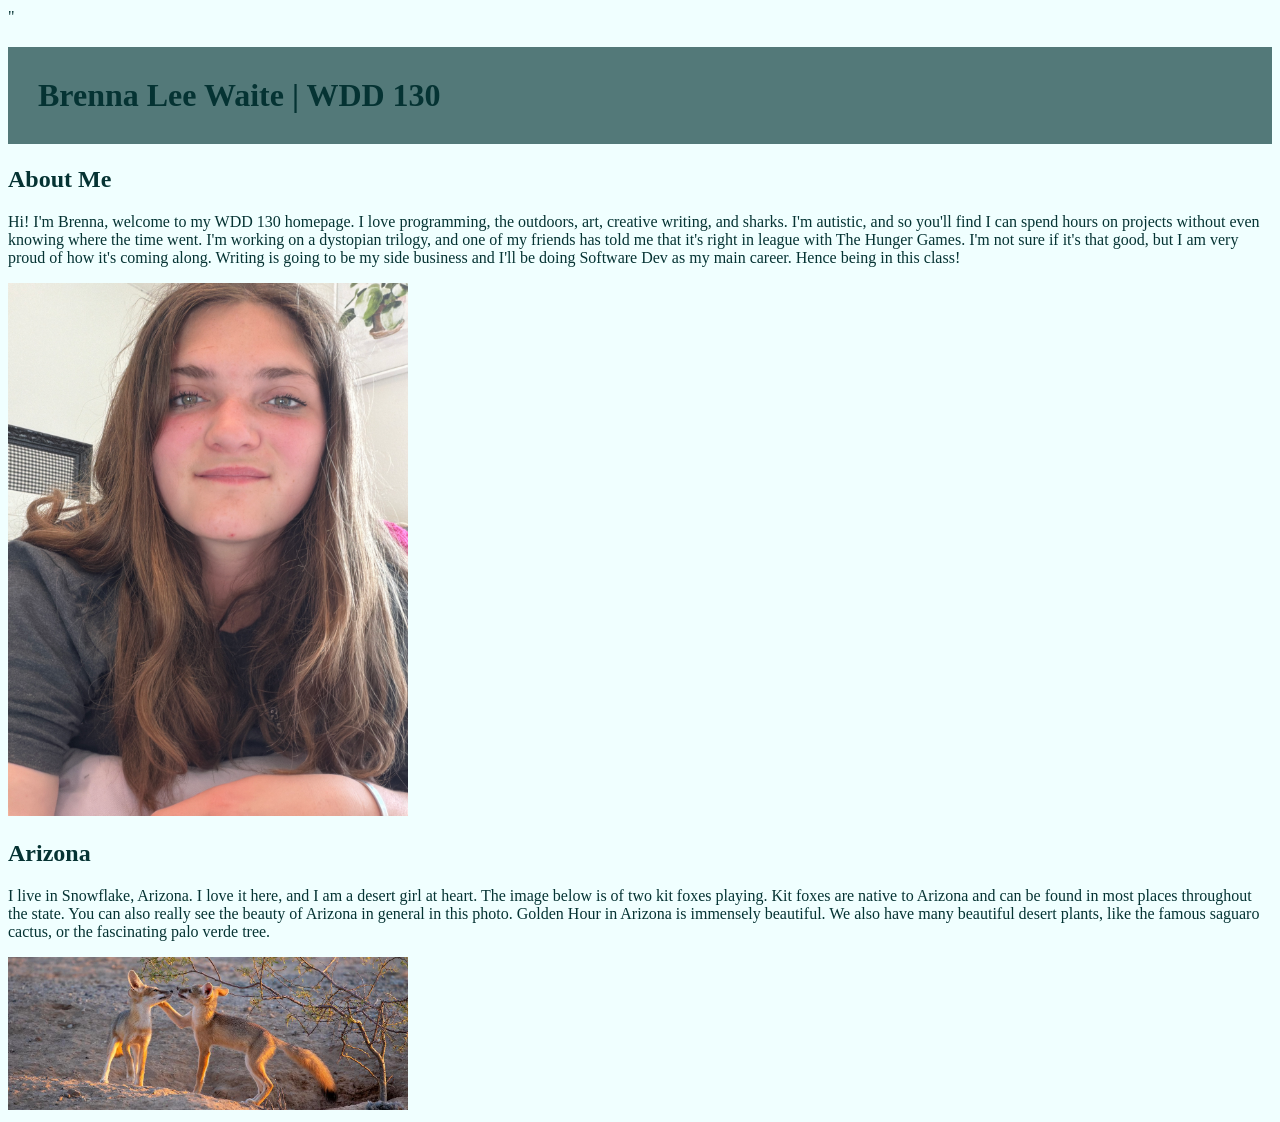
==== index.html @ 463ae610 "home page enhancement" ====
<!DOCTYPE html>
<html lang="en">

<head>
    <meta charset="UTF-8">
    <meta name="viewport" content="width=device-width, initial-scale=1.0">
    <title>WDD 130 | Personal Homepage</title>
    "
    <link rel="stylesheet" href="styles/styles.css">
</head>

<body>
    <h1>Brenna Lee Waite | WDD 130</h1>
    <h2>About Me</h2>
    <p>Hi! I'm Brenna, welcome to my WDD 130 homepage. I love programming, the outdoors, art,
        creative writing, and sharks. I'm autistic, and so you'll find I can spend hours on projects
        without even knowing where the time went. I'm working on a dystopian trilogy, and one of my
        friends has told me that it's right in league with The Hunger Games. I'm not sure if it's
        that good, but I am very proud of how it's coming along. Writing is going to be my side
        business and I'll be doing Software Dev as my main career. Hence being in this class!
    </p>

    <img src="images/profile.jpeg" alt="image of me">
    <aside>
        <h2>Arizona</h2>
        <p>I live in Snowflake, Arizona. I love it here, and I am a desert girl at heart. The image
            below is of two kit foxes playing. Kit foxes are native to Arizona and can be found in
            most places throughout the state. You can also really see the beauty of Arizona in
            general in this photo. Golden Hour in Arizona is immensely beautiful. We also have many
            beautiful desert plants, like the famous saguaro cactus, or the fascinating palo verde
            tree.</p>
        <img src="images/foxes.jpg" alt="kit foxes in Arizona">
    </aside>
</body>

</html>
---- styles/styles.css ----
body {
    background-color: azure;
    color: rgb(5, 51, 51);
    align-self: center;
    align-content: center;
    align-items: center;
}

title {
    font-size: 3em;
}

h1 {
    background-color: rgb(83, 121, 121);
    padding: 30px
}

img {
    max-width: 400px;
}
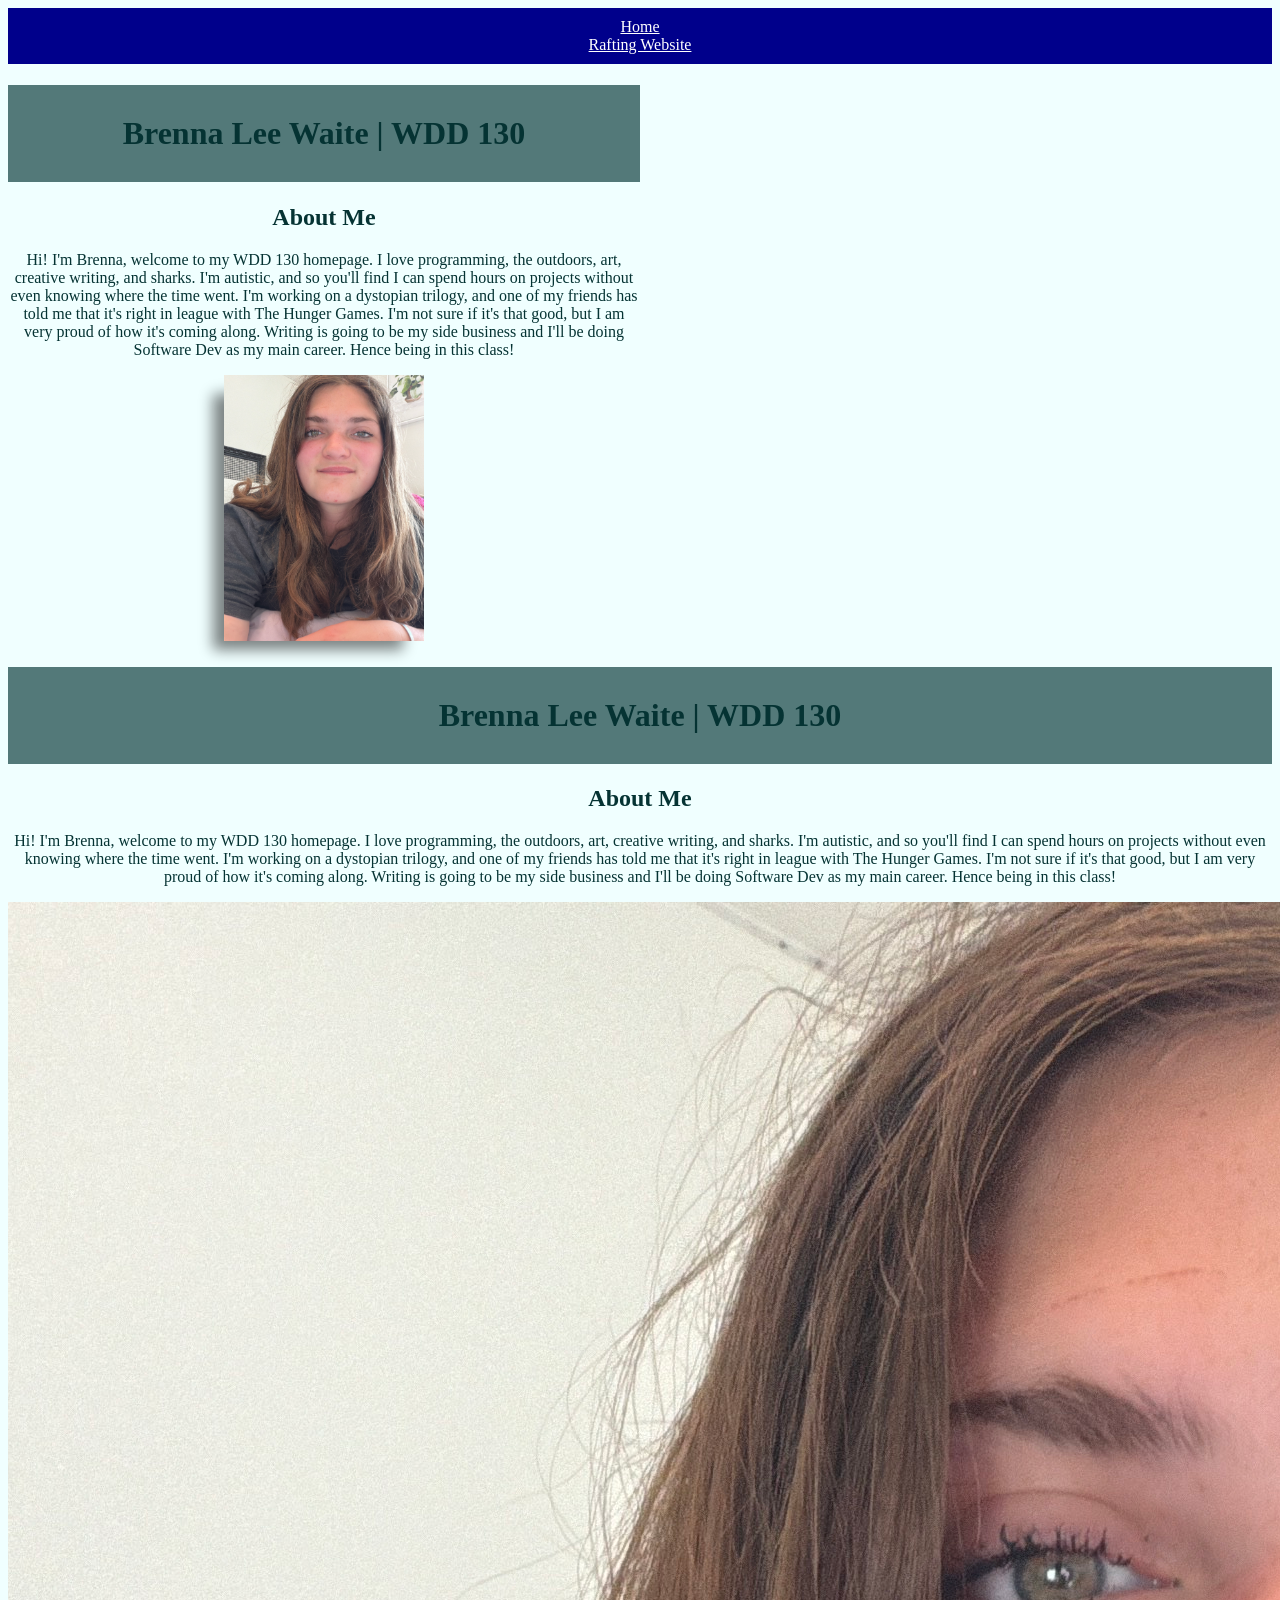
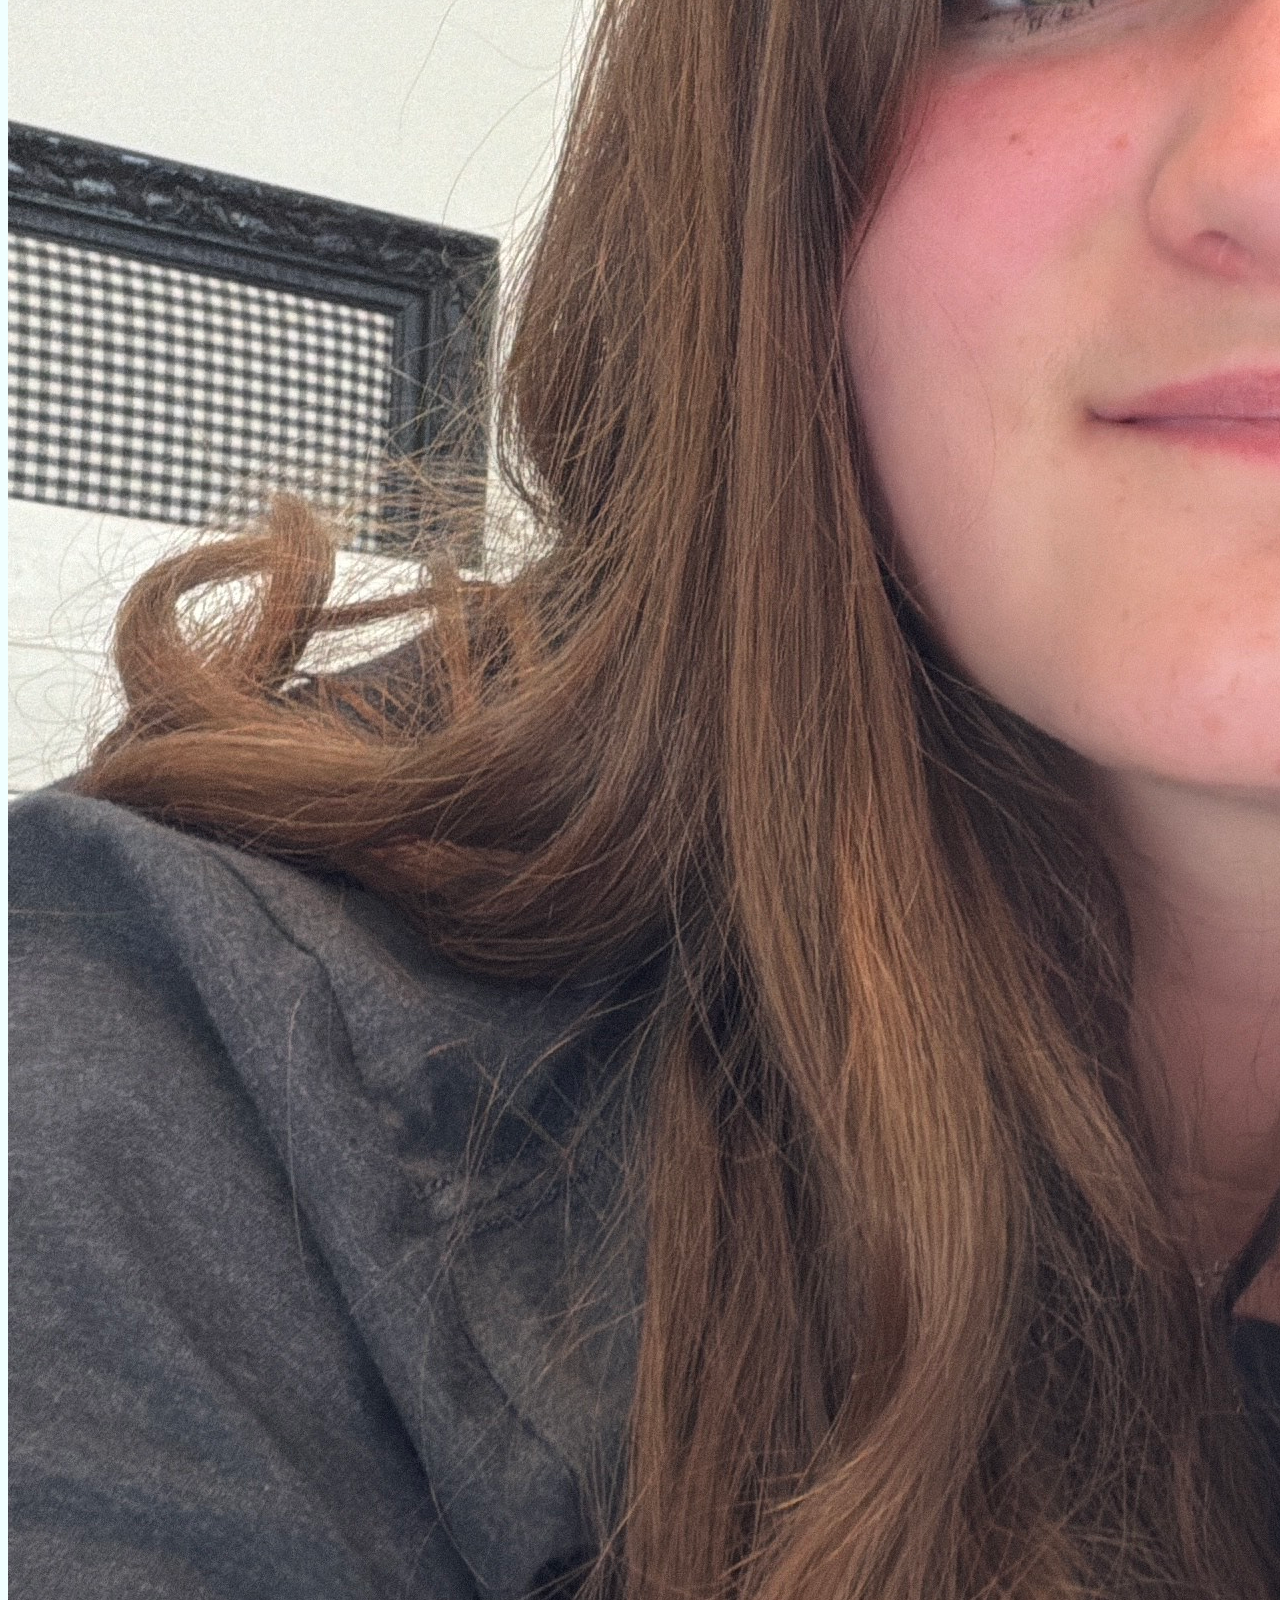
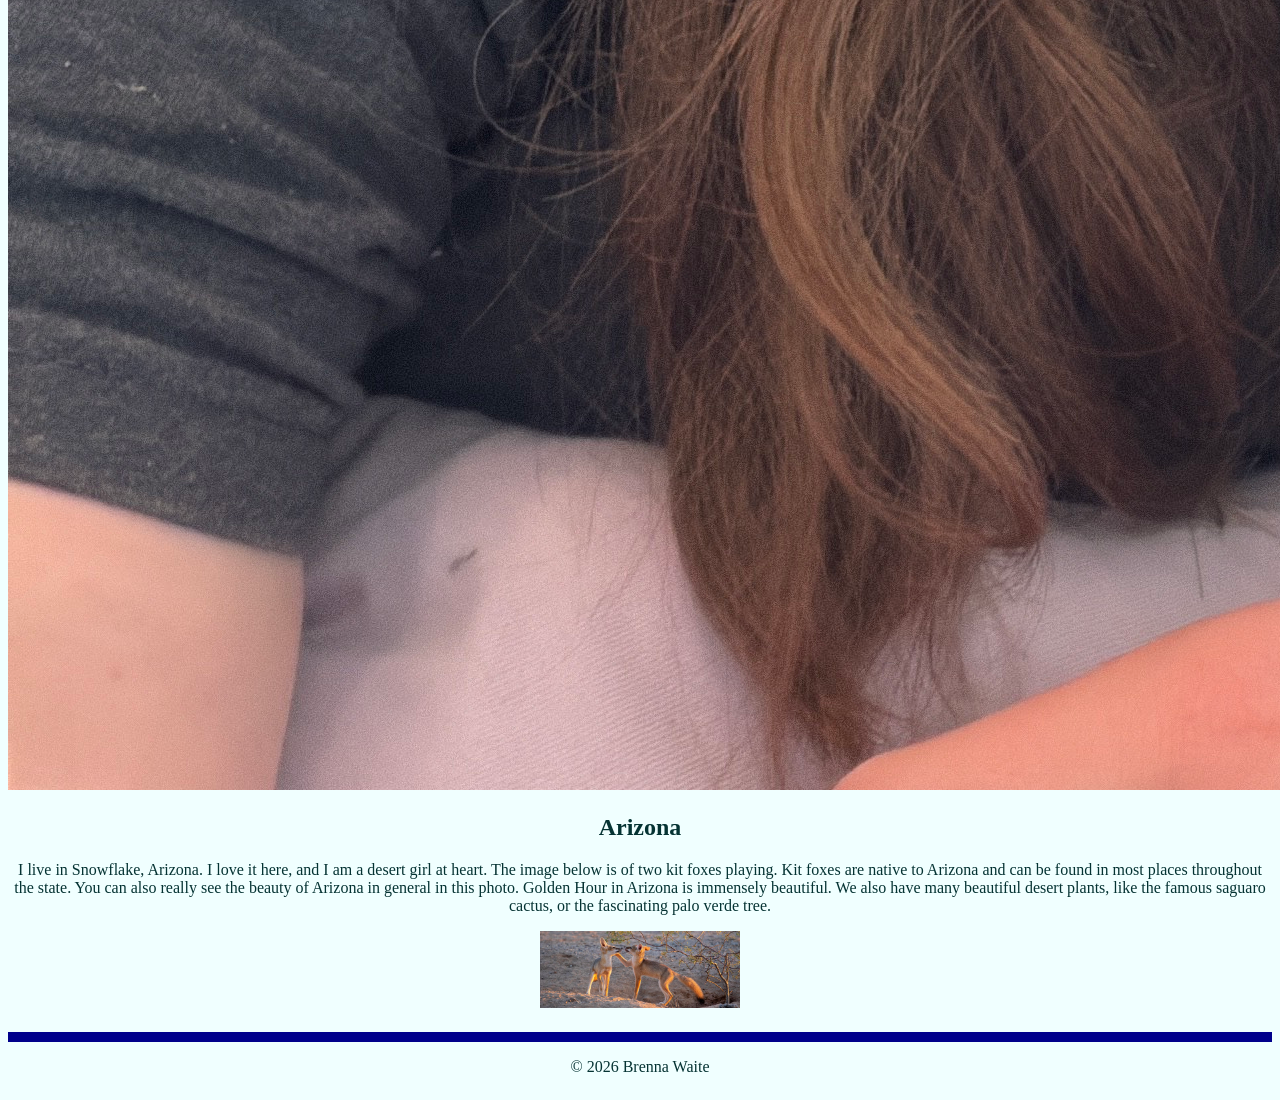
==== commit e07e7491: "Added several elements to HTML and CSS of the home page to improve quality" ====
--- a/index.html
+++ b/index.html
@@ -4,33 +4,57 @@
 <head>
     <meta charset="UTF-8">
     <meta name="viewport" content="width=device-width, initial-scale=1.0">
+    <meta name="description" content="Brenna Waite's WDD 130 homepage. Contains a biography and navigation to other parts of the website.">
+    <meta name="author" content="Brenna Lee Waite">
     <title>WDD 130 | Personal Homepage</title>
-    "
     <link rel="stylesheet" href="styles/styles.css">
 </head>
 
 <body>
-    <h1>Brenna Lee Waite | WDD 130</h1>
-    <h2>About Me</h2>
-    <p>Hi! I'm Brenna, welcome to my WDD 130 homepage. I love programming, the outdoors, art,
+    <header>
+        <nav>
+            <a href="#">Home</a>
+            <a href="wwr/">Rafting Website</a>
+        </nav>
+    </header>
+    <main>
+        <h1>Brenna Lee Waite | WDD 130</h1>
+        <h2>About Me</h2>
+        <p>Hi! I'm Brenna, welcome to my WDD 130 homepage. I love programming, the outdoors, art,
         creative writing, and sharks. I'm autistic, and so you'll find I can spend hours on projects
         without even knowing where the time went. I'm working on a dystopian trilogy, and one of my
         friends has told me that it's right in league with The Hunger Games. I'm not sure if it's
         that good, but I am very proud of how it's coming along. Writing is going to be my side
         business and I'll be doing Software Dev as my main career. Hence being in this class!
-    </p>
+        </p>
 
     <img src="images/profile.jpeg" alt="image of me">
+    </main>
+        <h1>Brenna Lee Waite | WDD 130</h1>
+        <h2>About Me</h2>
+        <p>Hi! I'm Brenna, welcome to my WDD 130 homepage. I love programming, the outdoors, art,
+            creative writing, and sharks. I'm autistic, and so you'll find I can spend hours on projects
+            without even knowing where the time went. I'm working on a dystopian trilogy, and one of my
+            friends has told me that it's right in league with The Hunger Games. I'm not sure if it's
+            that good, but I am very proud of how it's coming along. Writing is going to be my side
+            business and I'll be doing Software Dev as my main career. Hence being in this class!
+        </p>
+
+        <img src="images/profile.jpeg" alt="A Profile Picture of Me">
+    </main>
     <aside>
         <h2>Arizona</h2>
         <p>I live in Snowflake, Arizona. I love it here, and I am a desert girl at heart. The image
-            below is of two kit foxes playing. Kit foxes are native to Arizona and can be found in
-            most places throughout the state. You can also really see the beauty of Arizona in
-            general in this photo. Golden Hour in Arizona is immensely beautiful. We also have many
-            beautiful desert plants, like the famous saguaro cactus, or the fascinating palo verde
-            tree.</p>
+                below is of two kit foxes playing. Kit foxes are native to Arizona and can be found in
+                most places throughout the state. You can also really see the beauty of Arizona in
+                general in this photo. Golden Hour in Arizona is immensely beautiful. We also have many
+                beautiful desert plants, like the famous saguaro cactus, or the fascinating palo verde
+                tree.
+        </p>
         <img src="images/foxes.jpg" alt="kit foxes in Arizona">
-    </aside>
+    <footer>
+        <p>&copy; 2026 Brenna Waite</p>
+    </footer>
 </body>
 
 </html>
--- a/styles/styles.css
+++ b/styles/styles.css
@@ -4,17 +4,49 @@
     align-self: center;
     align-content: center;
     align-items: center;
+    text-align: center;
+}
+
+main{
+    max-width: 50%;
 }
 
 title {
     font-size: 3em;
 }
 
+p {
+    padding: 0;
+}
+
+
+nav {
+    background-color: darkblue;
+    padding: 10px;}
+nav a {
+    color: white;
+    padding: 10 px;
+    display: block;
+    }
+
+
 h1 {
     background-color: rgb(83, 121, 121);
     padding: 30px
 }
 
-img {
-    max-width: 400px;
+main img {
+    width: 200px;
+    height: auto;
+    box-shadow: -16px 14px 13px -5px rgba(4, 4, 4, 0.492);
+}
+aside img{
+    width: 200px;
+    height: auto;
+}
+
+footer {
+    margin-top: 20px;
+    border-top: 10px solid darkblue;
+    text-align: center;
 }
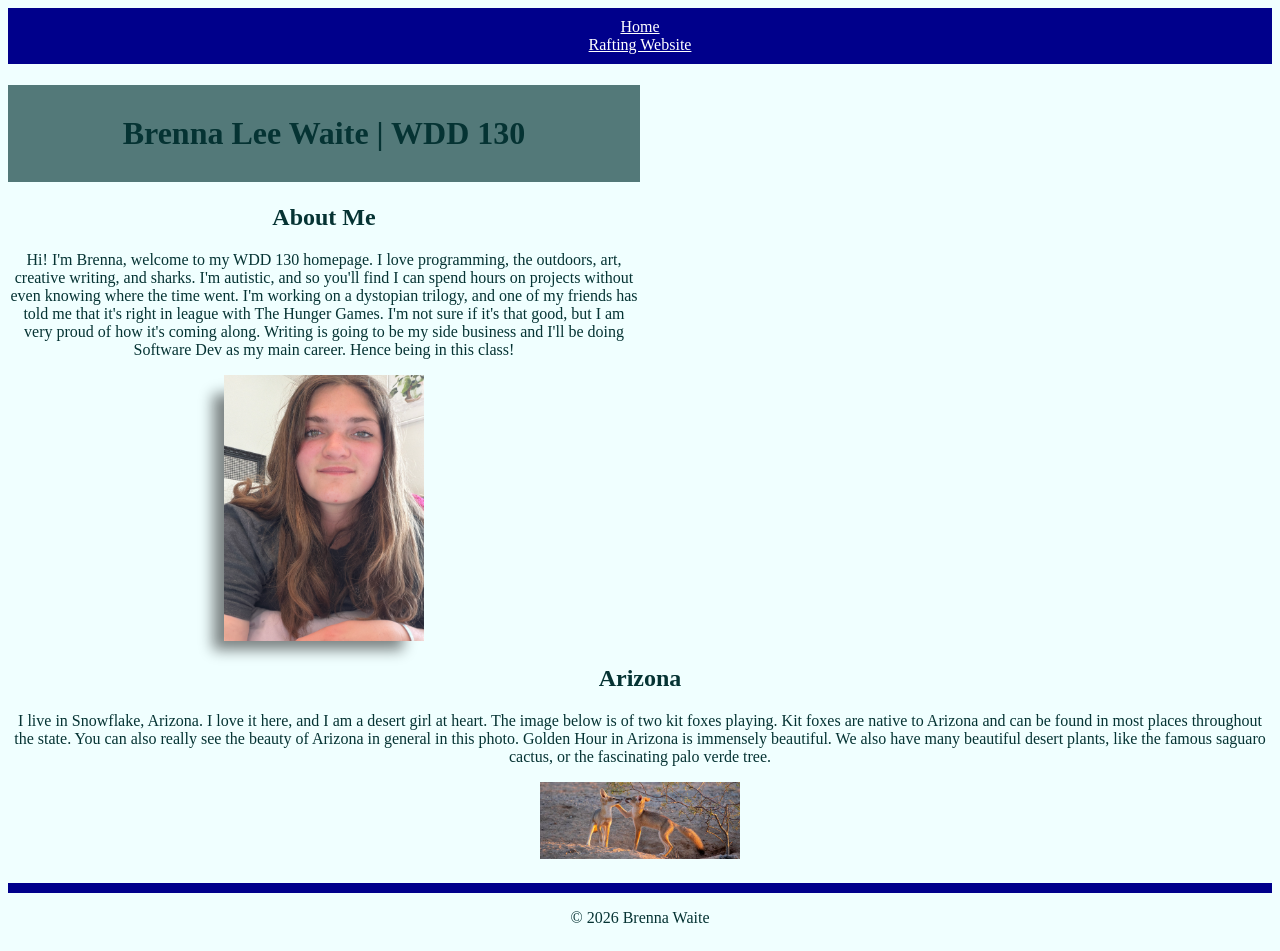
==== commit 88781403: "fixed semantic elements" ====
--- a/index.html
+++ b/index.html
@@ -28,19 +28,7 @@
         business and I'll be doing Software Dev as my main career. Hence being in this class!
         </p>
 
-    <img src="images/profile.jpeg" alt="image of me">
-    </main>
-        <h1>Brenna Lee Waite | WDD 130</h1>
-        <h2>About Me</h2>
-        <p>Hi! I'm Brenna, welcome to my WDD 130 homepage. I love programming, the outdoors, art,
-            creative writing, and sharks. I'm autistic, and so you'll find I can spend hours on projects
-            without even knowing where the time went. I'm working on a dystopian trilogy, and one of my
-            friends has told me that it's right in league with The Hunger Games. I'm not sure if it's
-            that good, but I am very proud of how it's coming along. Writing is going to be my side
-            business and I'll be doing Software Dev as my main career. Hence being in this class!
-        </p>
-
-        <img src="images/profile.jpeg" alt="A Profile Picture of Me">
+        <img src="images/profile.jpeg" alt="image of me">
     </main>
     <aside>
         <h2>Arizona</h2>
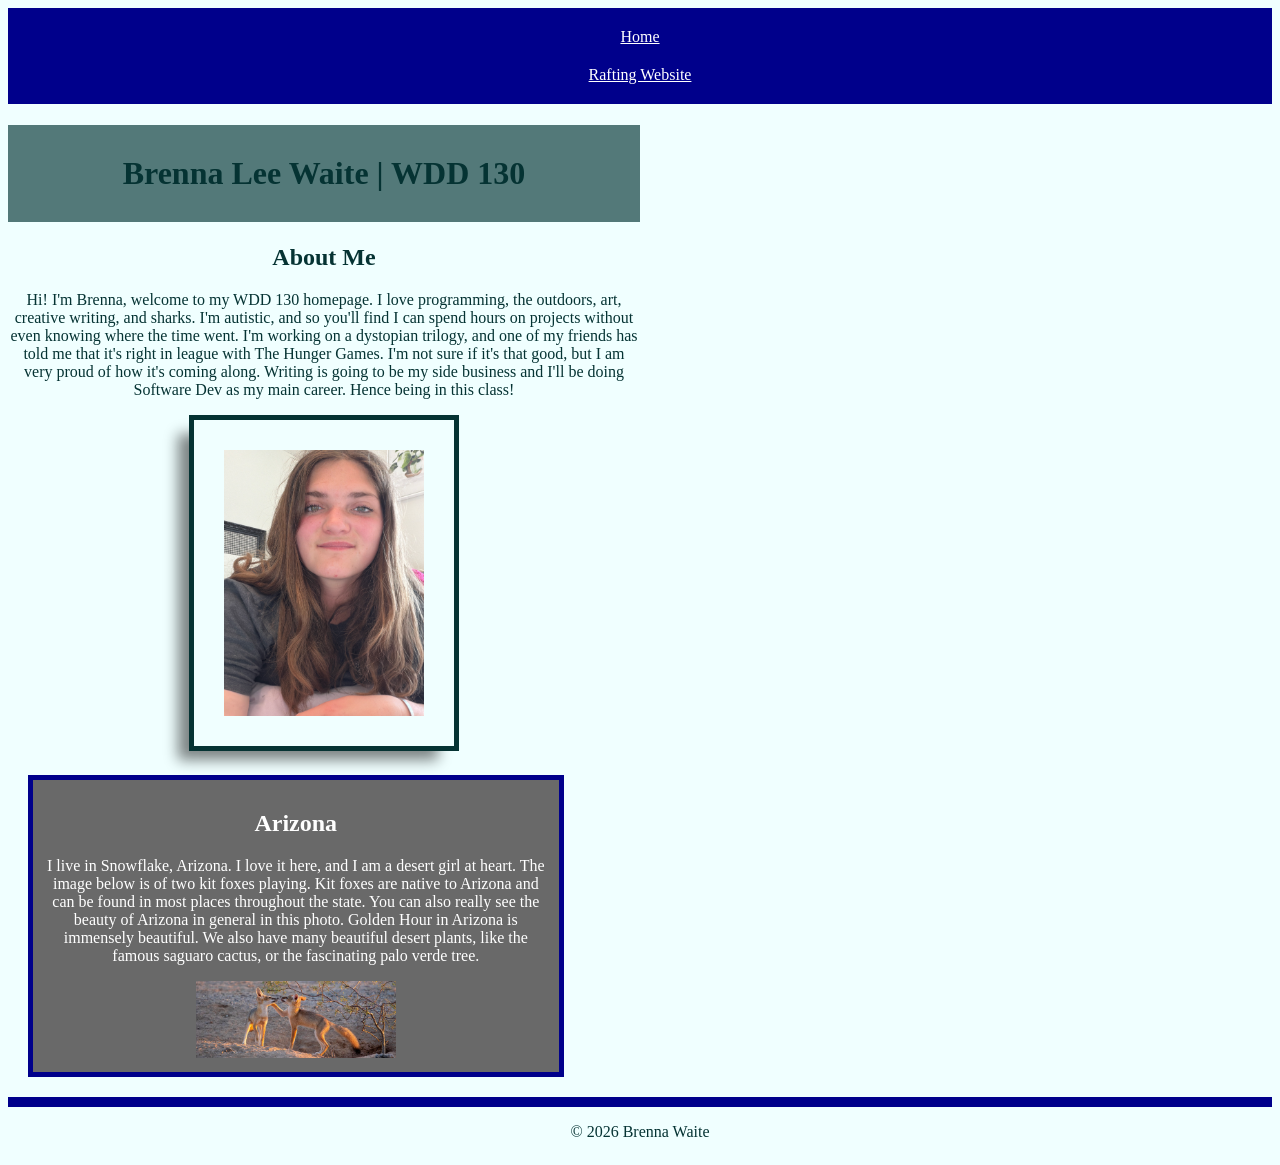
==== commit a4dd91aa: "resloved HTML errors" ====
--- a/index.html
+++ b/index.html
@@ -40,6 +40,7 @@
                 tree.
         </p>
         <img src="images/foxes.jpg" alt="kit foxes in Arizona">
+    </aside>
     <footer>
         <p>&copy; 2026 Brenna Waite</p>
     </footer>
--- a/styles/styles.css
+++ b/styles/styles.css
@@ -25,7 +25,7 @@
     padding: 10px;}
 nav a {
     color: white;
-    padding: 10 px;
+    padding: 10px;
     display: block;
     }
 
@@ -38,7 +38,19 @@
 main img {
     width: 200px;
     height: auto;
+    border: 5px solid rgb(5, 51, 51);
+    padding: 30px;
     box-shadow: -16px 14px 13px -5px rgba(4, 4, 4, 0.492);
+}
+
+aside {
+    width: 40%;
+    padding: 10px;
+    margin: 20px;
+    border: 5px solid darkblue;
+    background-color: dimgray;
+    color: white;
+
 }
 aside img{
     width: 200px;
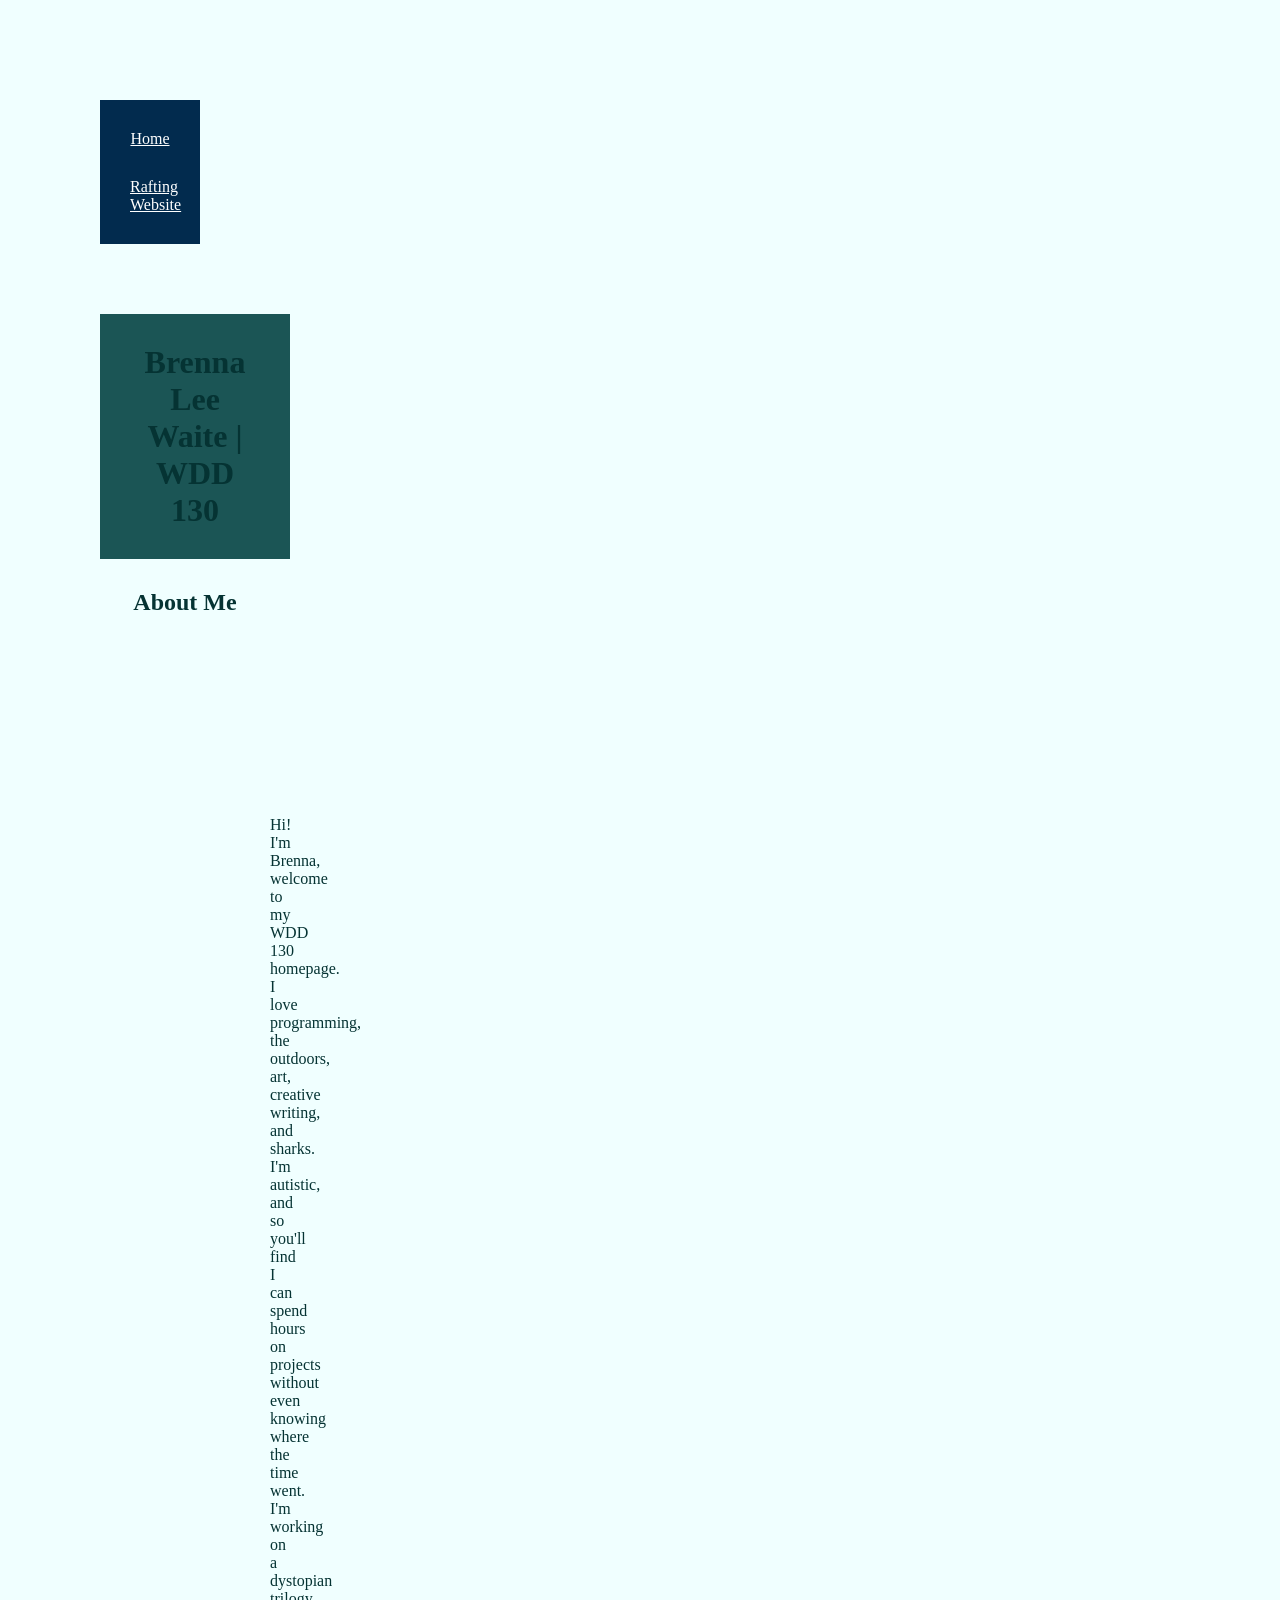
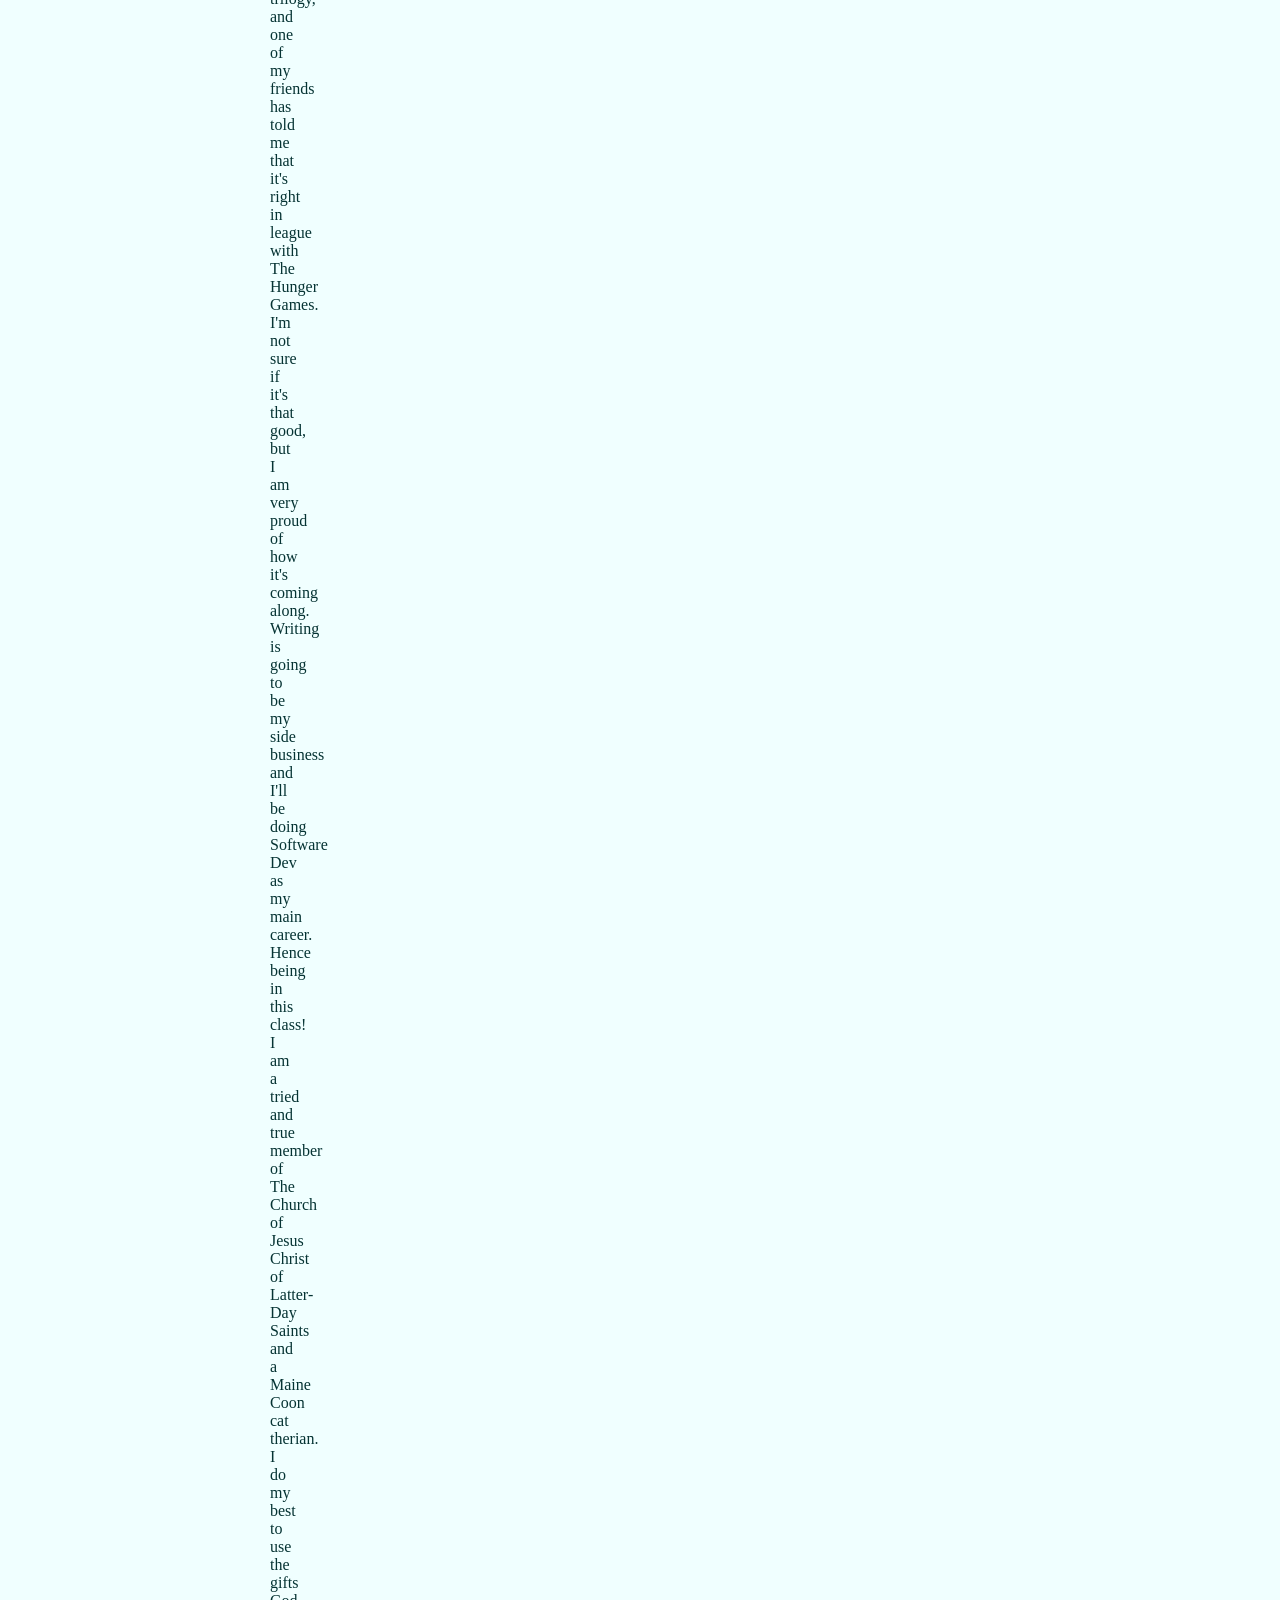
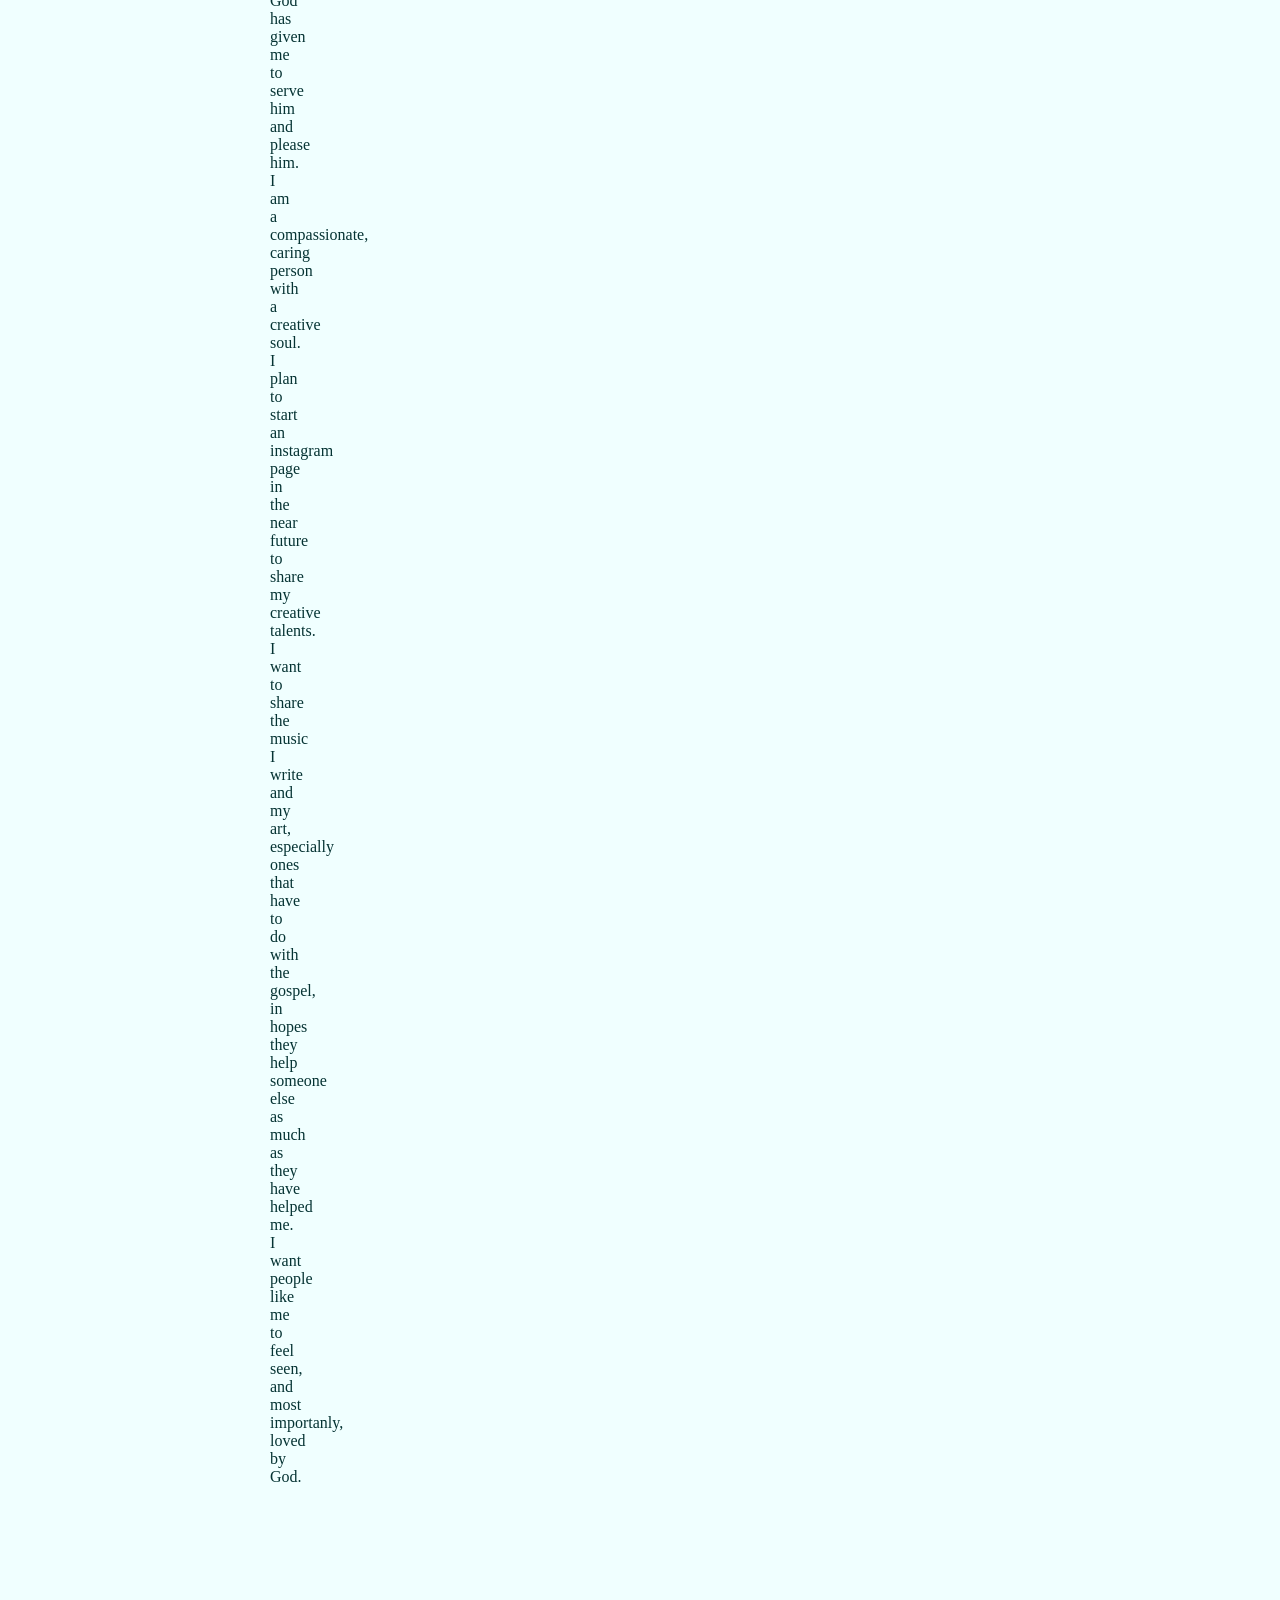
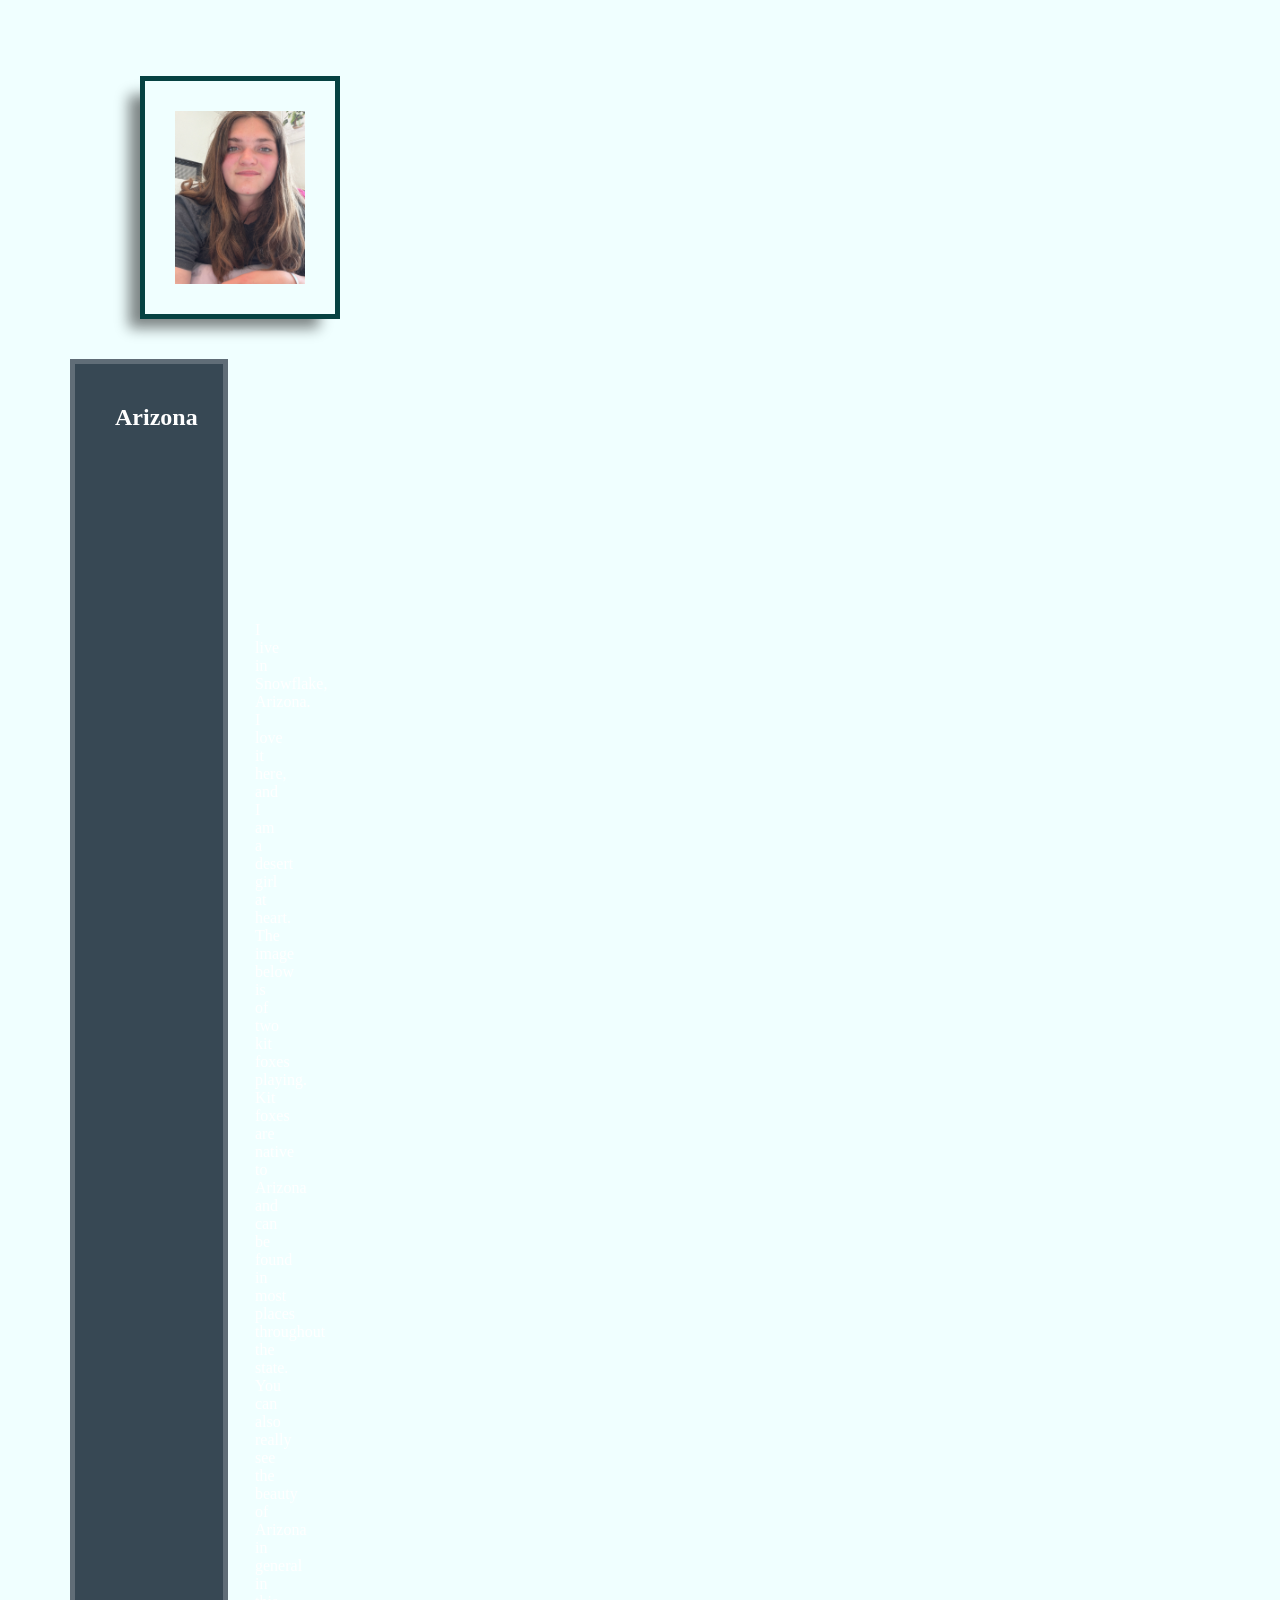
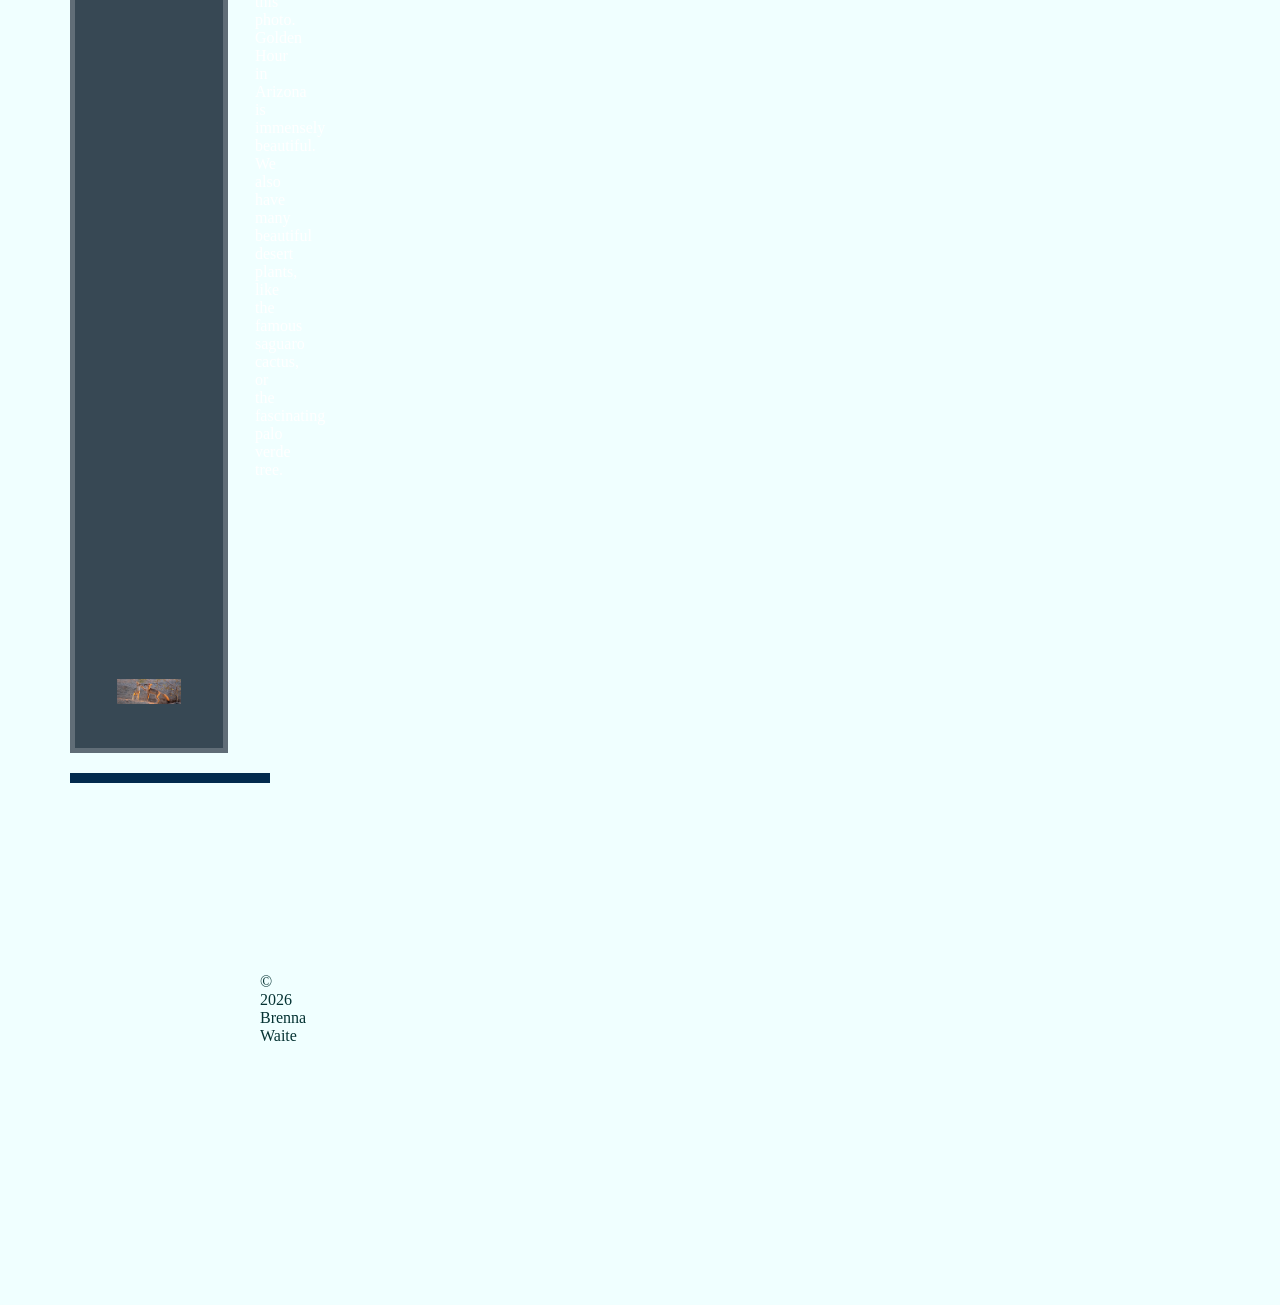
==== commit 1305fe44: "Code along activity" ====
--- a/index.html
+++ b/index.html
@@ -20,12 +20,12 @@
     <main>
         <h1>Brenna Lee Waite | WDD 130</h1>
         <h2>About Me</h2>
-        <p>Hi! I'm Brenna, welcome to my WDD 130 homepage. I love programming, the outdoors, art,
+        <p class="bio">Hi! I'm Brenna, welcome to my WDD 130 homepage. I love programming, the outdoors, art,
         creative writing, and sharks. I'm autistic, and so you'll find I can spend hours on projects
         without even knowing where the time went. I'm working on a dystopian trilogy, and one of my
         friends has told me that it's right in league with The Hunger Games. I'm not sure if it's
         that good, but I am very proud of how it's coming along. Writing is going to be my side
-        business and I'll be doing Software Dev as my main career. Hence being in this class!
+        business and I'll be doing Software Dev as my main career. Hence being in this class! I am a tried and true member of The Church of Jesus Christ of Latter-Day Saints and a Maine Coon cat therian. I do my best to use the gifts God has given me to serve him and please him. I am a compassionate, caring person with a creative soul. I plan to start an instagram page in the near future to share my creative talents. I want to share the music I write and my art, especially ones that have to do with the gospel, in hopes they help someone else as much as they have helped me. I want people like me to feel seen, and most importanly, loved by God.
         </p>
 
         <img src="images/profile.jpeg" alt="image of me">
--- a/styles/styles.css
+++ b/styles/styles.css
@@ -1,14 +1,20 @@
+* {
+    padding: 20px;
+    margin: 10px;
+    max-width: 50%;
+    align-content: center;
+}
+
 body {
     background-color: azure;
     color: rgb(5, 51, 51);
     align-self: center;
-    align-content: center;
     align-items: center;
     text-align: center;
 }
 
 main{
-    max-width: 50%;
+    max-width: 90%;
 }
 
 title {
@@ -16,12 +22,15 @@
 }
 
 p {
-    padding: 0;
+    padding: 10rem;
 }
 
+.bio {
+    margin: 20px;
+}
 
 nav {
-    background-color: darkblue;
+    background-color: rgb(2, 43, 78);
     padding: 10px;}
 nav a {
     color: white;
@@ -31,14 +40,15 @@
 
 
 h1 {
-    background-color: rgb(83, 121, 121);
+    background-color: rgb(27, 85, 85);
     padding: 30px
 }
 
 main img {
     width: 200px;
+    float: right;
     height: auto;
-    border: 5px solid rgb(5, 51, 51);
+    border: 5px solid rgb(6, 66, 66);
     padding: 30px;
     box-shadow: -16px 14px 13px -5px rgba(4, 4, 4, 0.492);
 }
@@ -46,9 +56,8 @@
 aside {
     width: 40%;
     padding: 10px;
-    margin: 20px;
-    border: 5px solid darkblue;
-    background-color: dimgray;
+    border: 5px solid rgb(96, 109, 119);
+    background-color: rgb(55, 72, 84);
     color: white;
 
 }
@@ -59,6 +68,11 @@
 
 footer {
     margin-top: 20px;
-    border-top: 10px solid darkblue;
+    border-top: 10px solid rgb(2, 43, 78);
     text-align: center;
+}
+.box {
+    margin: 10rem;
+    padding: 10rem;
+    border: 1px solid rgb(50, 73, 99);
 }
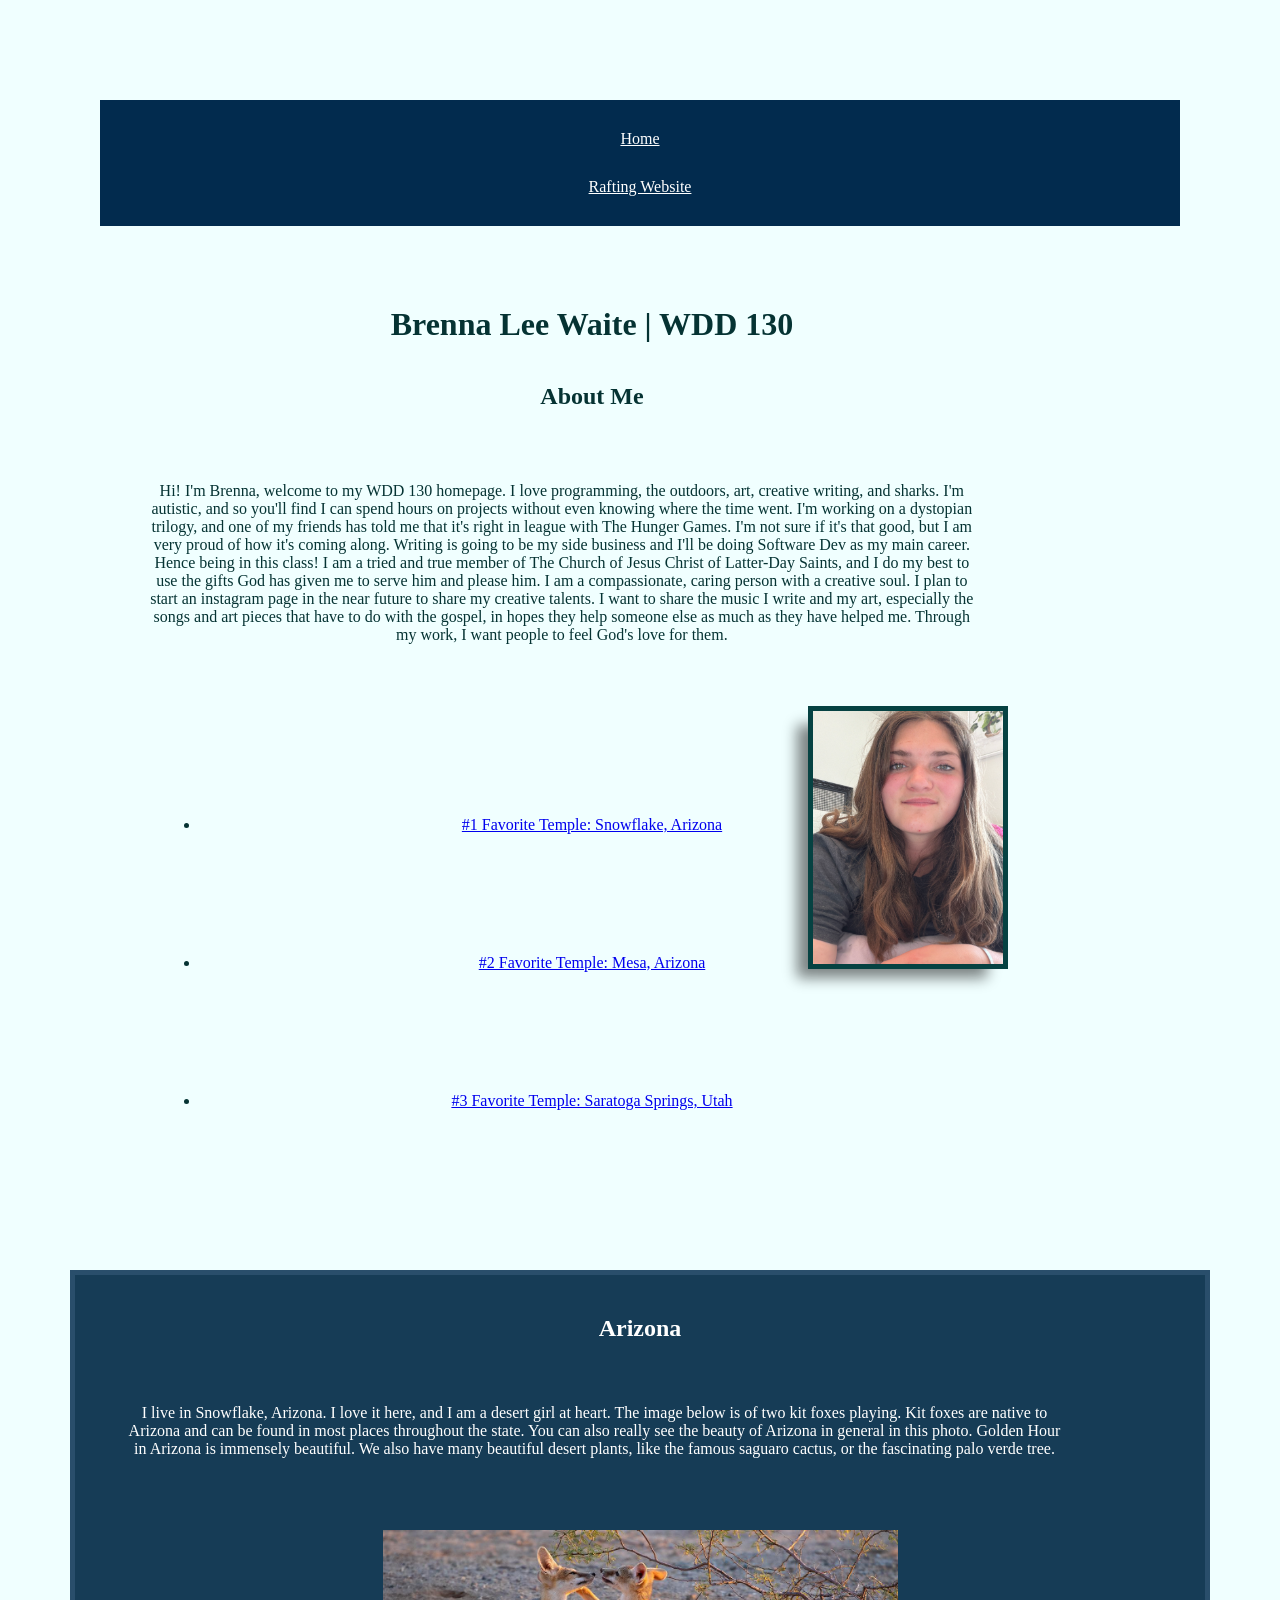
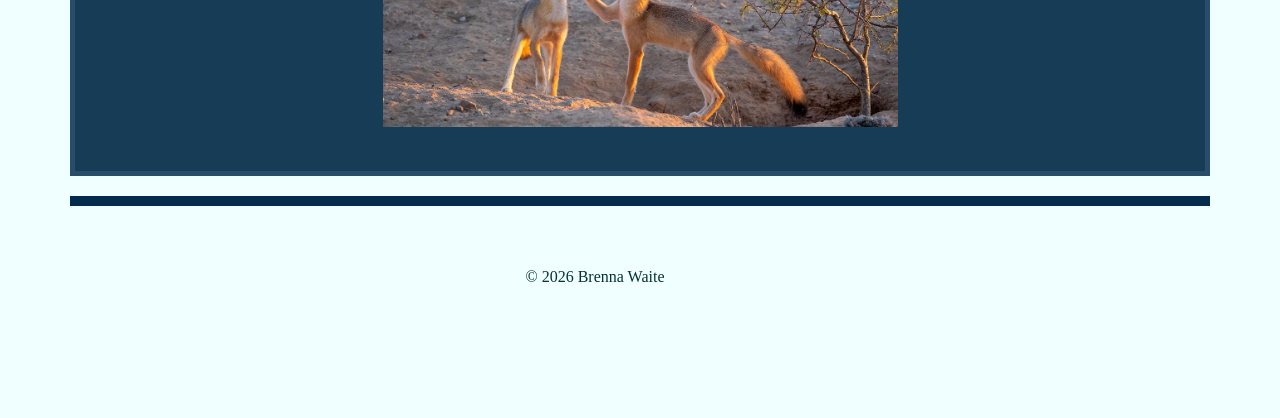
==== commit df0880a9: "completed W03 code along activity" ====
--- a/index.html
+++ b/index.html
@@ -20,24 +20,34 @@
     <main>
         <h1>Brenna Lee Waite | WDD 130</h1>
         <h2>About Me</h2>
-        <p class="bio">Hi! I'm Brenna, welcome to my WDD 130 homepage. I love programming, the outdoors, art,
+        <p class="bio"> Hi! I'm Brenna, welcome to my WDD 130 homepage. I love programming, the outdoors, art,
         creative writing, and sharks. I'm autistic, and so you'll find I can spend hours on projects
         without even knowing where the time went. I'm working on a dystopian trilogy, and one of my
         friends has told me that it's right in league with The Hunger Games. I'm not sure if it's
         that good, but I am very proud of how it's coming along. Writing is going to be my side
-        business and I'll be doing Software Dev as my main career. Hence being in this class! I am a tried and true member of The Church of Jesus Christ of Latter-Day Saints and a Maine Coon cat therian. I do my best to use the gifts God has given me to serve him and please him. I am a compassionate, caring person with a creative soul. I plan to start an instagram page in the near future to share my creative talents. I want to share the music I write and my art, especially ones that have to do with the gospel, in hopes they help someone else as much as they have helped me. I want people like me to feel seen, and most importanly, loved by God.
-        </p>
+        business and I'll be doing Software Dev as my main career. Hence being in this class! 
+        I am a tried and true member of The Church of Jesus Christ of Latter-Day Saints, 
+        and I do my best to use the gifts God has given me to serve him and please him. I am a compassionate, 
+        caring person with a creative soul. I plan to start an instagram page in the near future to share 
+        my creative talents. I want to share the music I write and my art, especially the songs and art pieces
+        that have to do with the gospel, in hopes they help someone else as much as they have helped me. Through
+        my work, I want people to feel God's love for them.
 
         <img src="images/profile.jpeg" alt="image of me">
+        <ul>
+            <li><a href="https://churchofjesuschristtemples.org/snowflake-arizona-temple/">#1 Favorite Temple: Snowflake, Arizona</a></li>
+            <li><a href="https://churchofjesuschristtemples.org/mesa-arizona-temple/">#2 Favorite Temple: Mesa, Arizona</a></li>
+            <li><a href="https://churchofjesuschristtemples.org/saratoga-springs-utah-temple/">#3 Favorite Temple: Saratoga Springs, Utah</a></li>
+        </ul>
     </main>
-    <aside>
+    <aside class="state">
         <h2>Arizona</h2>
         <p>I live in Snowflake, Arizona. I love it here, and I am a desert girl at heart. The image
-                below is of two kit foxes playing. Kit foxes are native to Arizona and can be found in
-                most places throughout the state. You can also really see the beauty of Arizona in
-                general in this photo. Golden Hour in Arizona is immensely beautiful. We also have many
-                beautiful desert plants, like the famous saguaro cactus, or the fascinating palo verde
-                tree.
+            below is of two kit foxes playing. Kit foxes are native to Arizona and can be found in
+            most places throughout the state. You can also really see the beauty of Arizona in
+            general in this photo. Golden Hour in Arizona is immensely beautiful. We also have many
+            beautiful desert plants, like the famous saguaro cactus, or the fascinating palo verde
+            tree.
         </p>
         <img src="images/foxes.jpg" alt="kit foxes in Arizona">
     </aside>
--- a/styles/styles.css
+++ b/styles/styles.css
@@ -1,8 +1,8 @@
 * {
     padding: 20px;
     margin: 10px;
-    max-width: 50%;
     align-content: center;
+    box-sizing: border-box;
 }
 
 body {
@@ -13,16 +13,24 @@
     text-align: center;
 }
 
+li {
+    margin: 5em;
+}
 main{
     max-width: 90%;
 }
 
 title {
     font-size: 3em;
+    width: 100%;
+    padding: 5px;
+    margin: 0px;
 }
 
 p {
-    padding: 10rem;
+    padding: 2em;
+    width: 90%;
+    position: relative;
 }
 
 .bio {
@@ -31,7 +39,10 @@
 
 nav {
     background-color: rgb(2, 43, 78);
-    padding: 10px;}
+    padding: 10px;
+}
+
+
 nav a {
     color: white;
     padding: 10px;
@@ -40,29 +51,28 @@
 
 
 h1 {
-    background-color: rgb(27, 85, 85);
-    padding: 30px
+    padding: 10px;
 }
 
 main img {
+    position: absolute;
     width: 200px;
     float: right;
     height: auto;
     border: 5px solid rgb(6, 66, 66);
-    padding: 30px;
+    margin: 5rem;
+    padding: 0px;
     box-shadow: -16px 14px 13px -5px rgba(4, 4, 4, 0.492);
 }
 
 aside {
-    width: 40%;
     padding: 10px;
-    border: 5px solid rgb(96, 109, 119);
-    background-color: rgb(55, 72, 84);
+    border: 5px solid rgb(41, 78, 107);
+    background-color: rgb(22, 60, 86);
     color: white;
-
 }
 aside img{
-    width: 200px;
+    width: 50%;
     height: auto;
 }
 
@@ -72,7 +82,8 @@
     text-align: center;
 }
 .box {
-    margin: 10rem;
-    padding: 10rem;
-    border: 1px solid rgb(50, 73, 99);
+    margin: 1em;
+    padding: 1em;
+    background-color: rgb(109, 156, 209);
+    border: 1px solid rgb(59, 89, 123);
 }
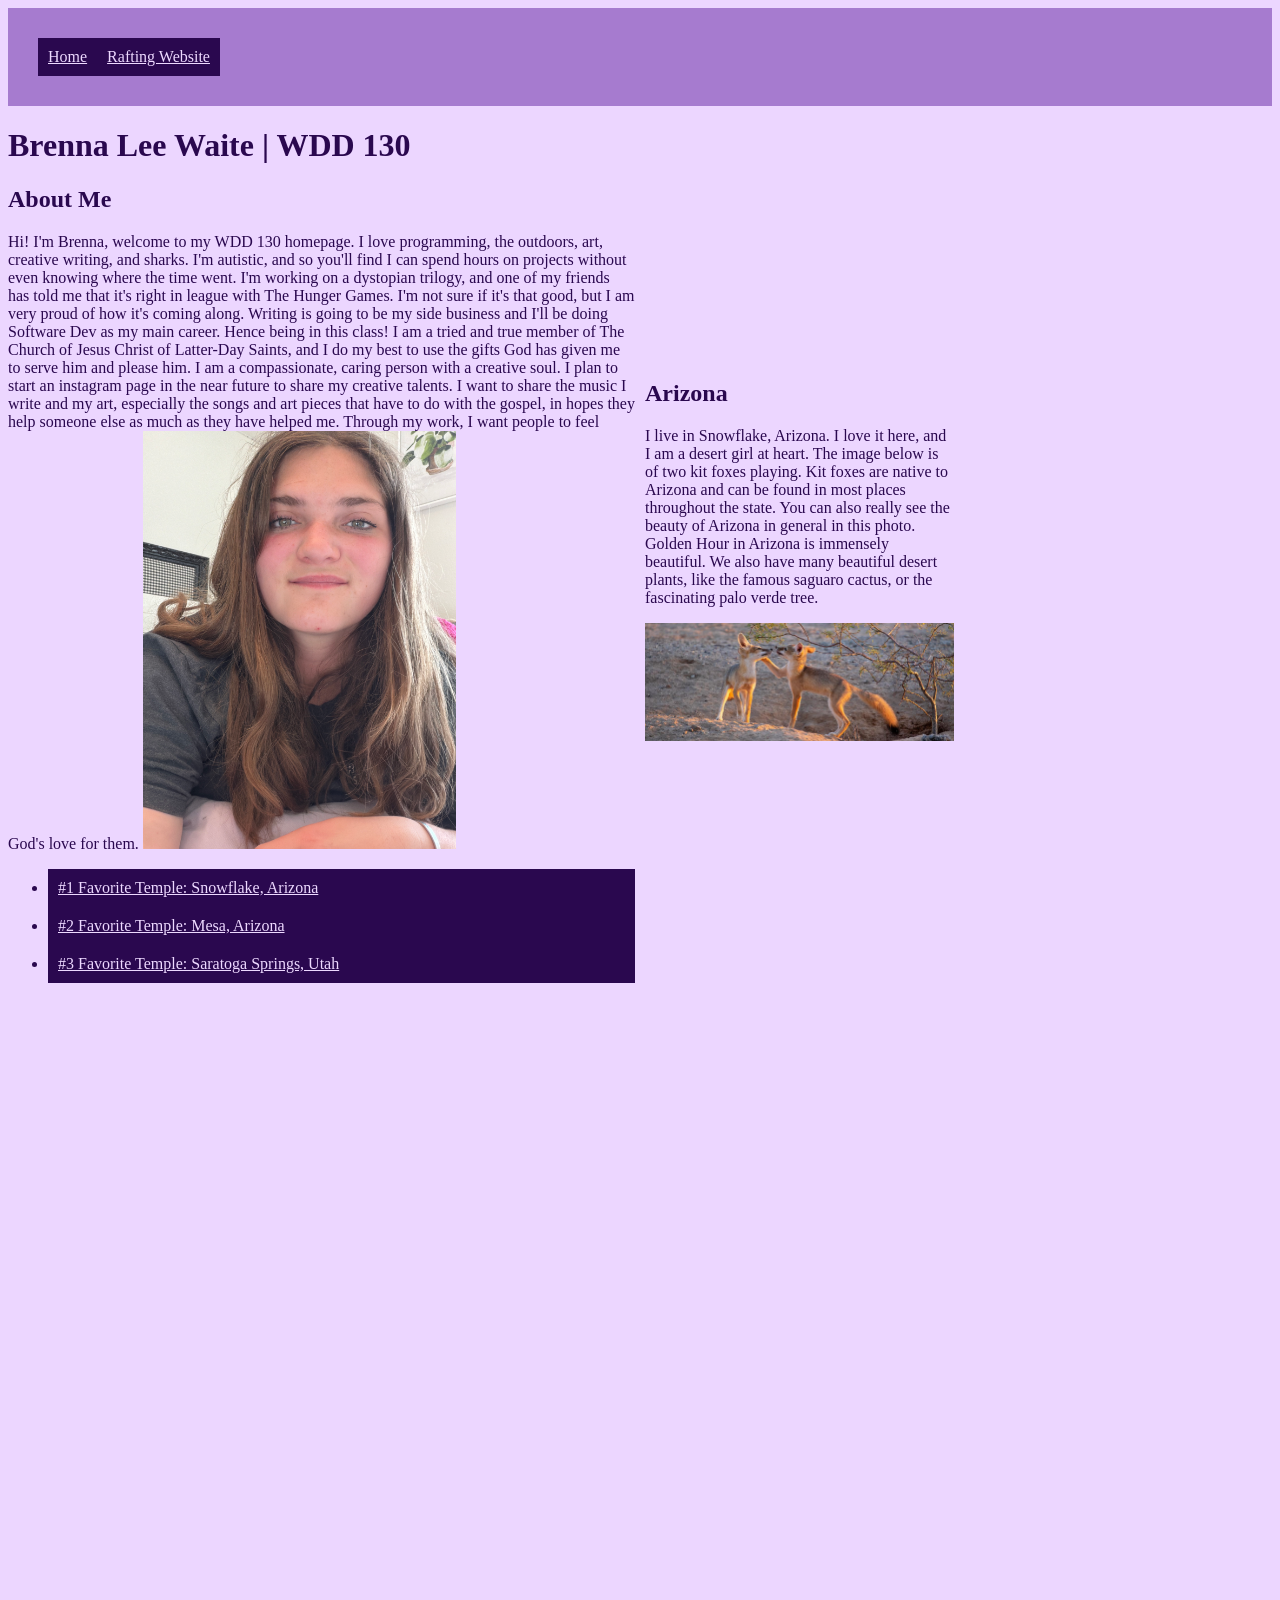
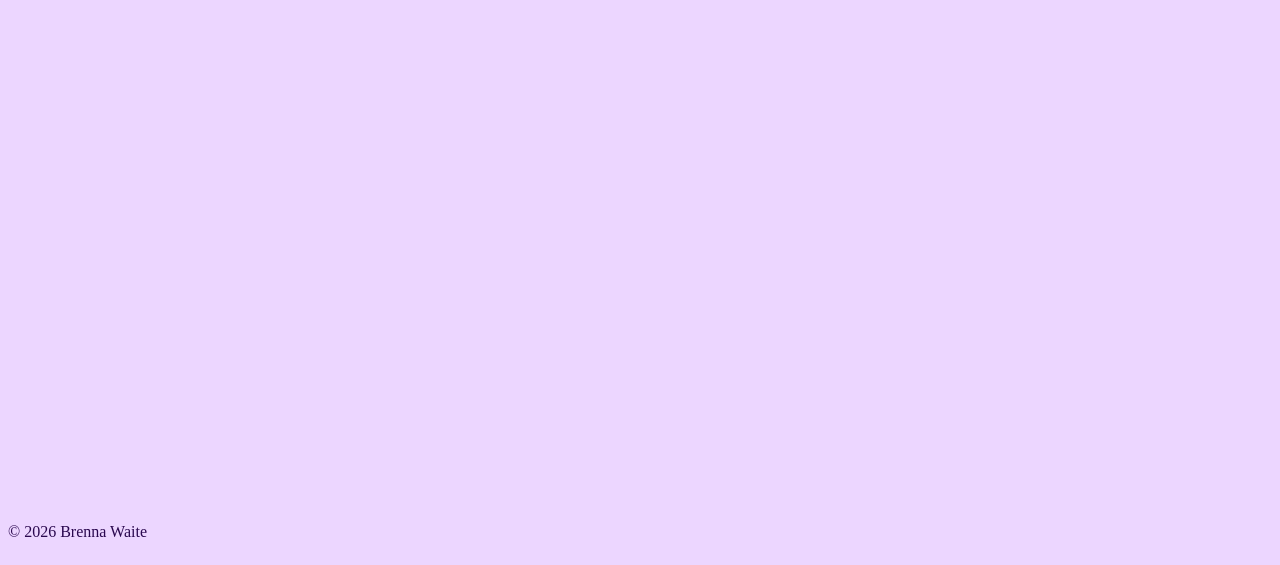
==== commit 3cfc70b4: "updated home page" ====
--- a/index.html
+++ b/index.html
@@ -17,40 +17,42 @@
             <a href="wwr/">Rafting Website</a>
         </nav>
     </header>
-    <main>
-        <h1>Brenna Lee Waite | WDD 130</h1>
-        <h2>About Me</h2>
-        <p class="bio"> Hi! I'm Brenna, welcome to my WDD 130 homepage. I love programming, the outdoors, art,
-        creative writing, and sharks. I'm autistic, and so you'll find I can spend hours on projects
-        without even knowing where the time went. I'm working on a dystopian trilogy, and one of my
-        friends has told me that it's right in league with The Hunger Games. I'm not sure if it's
-        that good, but I am very proud of how it's coming along. Writing is going to be my side
-        business and I'll be doing Software Dev as my main career. Hence being in this class! 
-        I am a tried and true member of The Church of Jesus Christ of Latter-Day Saints, 
-        and I do my best to use the gifts God has given me to serve him and please him. I am a compassionate, 
-        caring person with a creative soul. I plan to start an instagram page in the near future to share 
-        my creative talents. I want to share the music I write and my art, especially the songs and art pieces
-        that have to do with the gospel, in hopes they help someone else as much as they have helped me. Through
-        my work, I want people to feel God's love for them.
+    <div class="grid">
+        <main class="about">
+            <h1>Brenna Lee Waite | WDD 130</h1>
+            <h2>About Me</h2>
+            <p> Hi! I'm Brenna, welcome to my WDD 130 homepage. I love programming, the outdoors, art,
+            creative writing, and sharks. I'm autistic, and so you'll find I can spend hours on projects
+            without even knowing where the time went. I'm working on a dystopian trilogy, and one of my
+            friends has told me that it's right in league with The Hunger Games. I'm not sure if it's
+            that good, but I am very proud of how it's coming along. Writing is going to be my side
+            business and I'll be doing Software Dev as my main career. Hence being in this class! 
+            I am a tried and true member of The Church of Jesus Christ of Latter-Day Saints, 
+            and I do my best to use the gifts God has given me to serve him and please him. I am a compassionate, 
+            caring person with a creative soul. I plan to start an instagram page in the near future to share 
+            my creative talents. I want to share the music I write and my art, especially the songs and art pieces
+            that have to do with the gospel, in hopes they help someone else as much as they have helped me. Through
+            my work, I want people to feel God's love for them.
 
-        <img src="images/profile.jpeg" alt="image of me">
-        <ul>
-            <li><a href="https://churchofjesuschristtemples.org/snowflake-arizona-temple/">#1 Favorite Temple: Snowflake, Arizona</a></li>
-            <li><a href="https://churchofjesuschristtemples.org/mesa-arizona-temple/">#2 Favorite Temple: Mesa, Arizona</a></li>
-            <li><a href="https://churchofjesuschristtemples.org/saratoga-springs-utah-temple/">#3 Favorite Temple: Saratoga Springs, Utah</a></li>
-        </ul>
-    </main>
-    <aside class="state">
-        <h2>Arizona</h2>
-        <p>I live in Snowflake, Arizona. I love it here, and I am a desert girl at heart. The image
-            below is of two kit foxes playing. Kit foxes are native to Arizona and can be found in
-            most places throughout the state. You can also really see the beauty of Arizona in
-            general in this photo. Golden Hour in Arizona is immensely beautiful. We also have many
-            beautiful desert plants, like the famous saguaro cactus, or the fascinating palo verde
-            tree.
-        </p>
-        <img src="images/foxes.jpg" alt="kit foxes in Arizona">
-    </aside>
+            <img src="images/profile.jpeg" alt="image of me">
+            <ul>
+                <li><a href="https://churchofjesuschristtemples.org/snowflake-arizona-temple/">#1 Favorite Temple: Snowflake, Arizona</a></li>
+                <li><a href="https://churchofjesuschristtemples.org/mesa-arizona-temple/">#2 Favorite Temple: Mesa, Arizona</a></li>
+                <li><a href="https://churchofjesuschristtemples.org/saratoga-springs-utah-temple/">#3 Favorite Temple: Saratoga Springs, Utah</a></li>
+            </ul>
+        </main>
+        <aside class="state">
+            <h2>Arizona</h2>
+            <p>I live in Snowflake, Arizona. I love it here, and I am a desert girl at heart. The image
+                below is of two kit foxes playing. Kit foxes are native to Arizona and can be found in
+                most places throughout the state. You can also really see the beauty of Arizona in
+                general in this photo. Golden Hour in Arizona is immensely beautiful. We also have many
+                beautiful desert plants, like the famous saguaro cactus, or the fascinating palo verde
+                tree.
+            </p>
+            <img src="images/foxes.jpg" alt="kit foxes in Arizona">
+        </aside>
+    </div>
     <footer>
         <p>&copy; 2026 Brenna Waite</p>
     </footer>
--- a/styles/styles.css
+++ b/styles/styles.css
@@ -1,89 +1,64 @@
 * {
-    padding: 20px;
-    margin: 10px;
     align-content: center;
     box-sizing: border-box;
 }
 
 body {
-    background-color: azure;
-    color: rgb(5, 51, 51);
-    align-self: center;
-    align-items: center;
-    text-align: center;
+    background-color: rgb(236, 214, 255);
+    color: rgb(42, 8, 79);
 }
 
-li {
-    margin: 5em;
+header {
+    display: flex;
+    width: 100%;
+    justify-content: space-between;
+    background-color: rgb(166, 123, 207);
+    margin: 0;
+    padding: 10px;
+    color: rgb(42, 8, 79);
+    text-decoration: none;
+    
 }
-main{
-    max-width: 90%;
+nav {
+    display: flex;
+    justify-content: space-between;
+    margin: 20px;
 }
 
-title {
-    font-size: 3em;
-    width: 100%;
-    padding: 5px;
-    margin: 0px;
+.grid {
+    display: grid;
+    grid-template-columns: repeat(4, 1fr);
+    grid-template-rows: repeat(4, 1fr);
+    gap: 10px;
 }
 
-p {
-    padding: 2em;
-    width: 90%;
-    position: relative;
+.about {
+    grid-column: 1/3;
+}
+
+.about img {
+    grid-row: 3/4;
+    max-width: 50%;
+    margin: 20pxS;
 }
 
 .bio {
-    margin: 20px;
+    grid-row: 1/3;
 }
 
-nav {
-    background-color: rgb(2, 43, 78);
-    padding: 10px;
+.state {
+    grid-column: 3/4;
+    grid-row: 1/2;
 }
 
-
-nav a {
-    color: white;
-    padding: 10px;
-    display: block;
-    }
-
-
-h1 {
-    padding: 10px;
+.state img {
+    max-width: 100%;
 }
 
-main img {
-    position: absolute;
-    width: 200px;
-    float: right;
-    height: auto;
-    border: 5px solid rgb(6, 66, 66);
-    margin: 5rem;
-    padding: 0px;
-    box-shadow: -16px 14px 13px -5px rgba(4, 4, 4, 0.492);
-}
-
-aside {
+a {
+    display: block;
     padding: 10px;
-    border: 5px solid rgb(41, 78, 107);
-    background-color: rgb(22, 60, 86);
-    color: white;
-}
-aside img{
-    width: 50%;
-    height: auto;
-}
-
-footer {
-    margin-top: 20px;
-    border-top: 10px solid rgb(2, 43, 78);
-    text-align: center;
-}
-.box {
-    margin: 1em;
-    padding: 1em;
-    background-color: rgb(109, 156, 209);
-    border: 1px solid rgb(59, 89, 123);
+    margin: 10px, 20px;
+    background-color: rgb(42, 8, 79);
+    color: rgb(237, 217, 255);
 }
